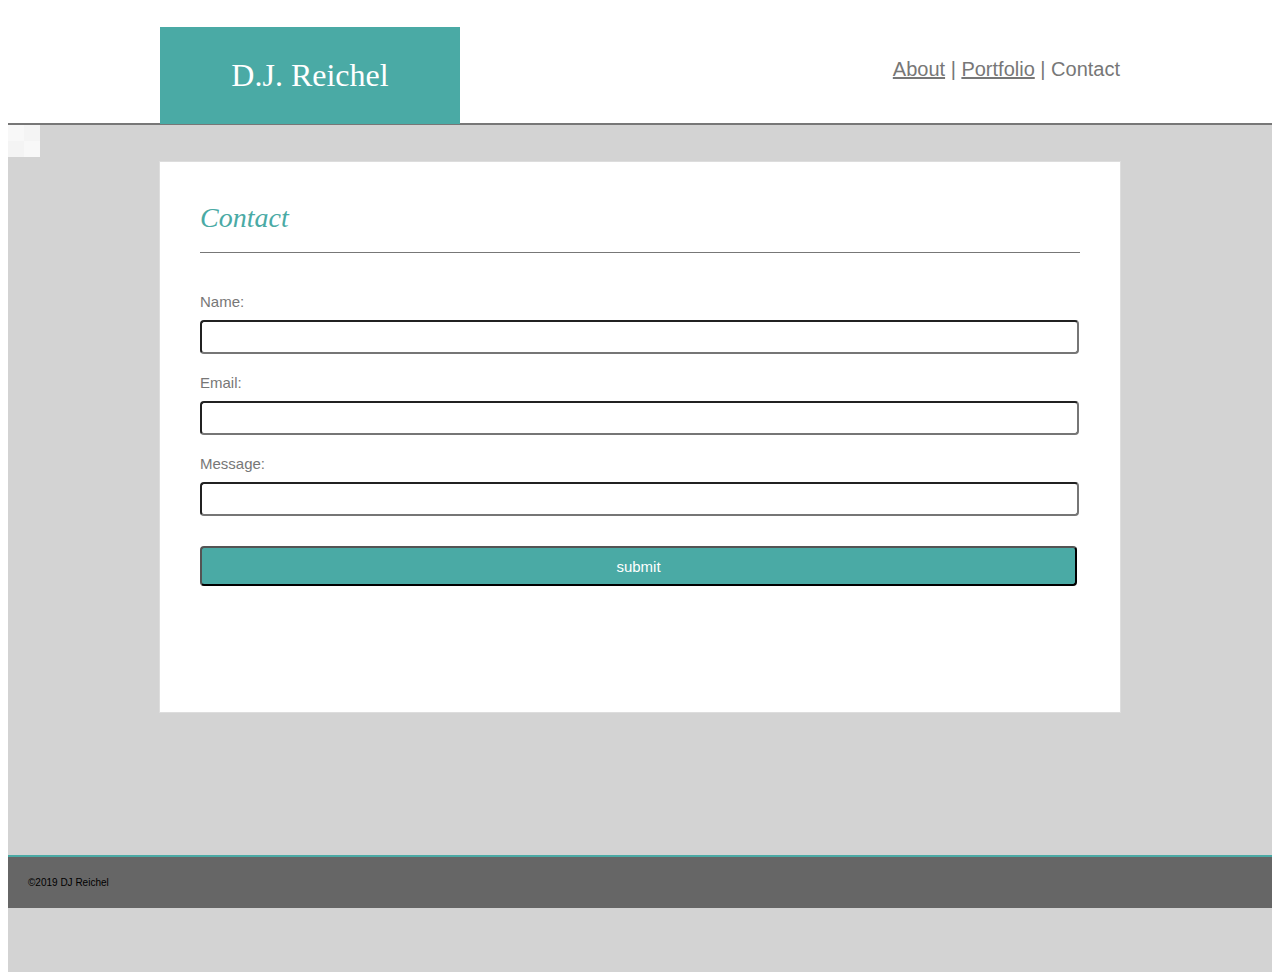
==== contact.html @ 873dfa7f "first update" ====
<!DOCTYPE html>

<html lang="en-us">

<Head>
    <title>DJs Contact</title>
    <link rel="stylesheet" type="text/css" href="reset.css">
    <link rel="stylesheet" type="text/css" href="assets/css/style.css">
</Head>

<body>
    <div class="content">

    <div class="headerBKGD">
        <div class="header">
            <div class="name">D.J. Reichel</div>
            <div class="nav"><a href="index.html">About</a> | <a href="portfolio.html">Portfolio</a> | Contact</div>
        </div>
    </div>

    <div class="background_img"><img src="assets/images/ps_neutral_2X.png" alt="horizontal_lines" style-width="1000px">
        <div class="background">
            <div class="about_me">Contact</div>

            <!--start form here-->
            <form class="form">
                Name:<br>
                    <input type="text" name="name"><br>
                Email:<br>
                    <input type="text" name="email"><br>
                Message:<br>
                    <input type="text" name="message"><br>

                    <input type="submit" value="submit">
            </form>
            <!--end form here-->
        </div>
    
    </div>
    
    </div>

    <div class="footer"> ©2019 DJ Reichel</div>

</body>

</html>
---- assets/css/style.css ----
html, body {
    height: 100%;
}

body {
    display: flex;
    flex-direction: column;
}

.content {
    flex: 1 0 auto;
}

.headerBKGD {
    width: 100%;
    height: 115px;
    background-color: #ffffff;
    border-bottom: solid 2px #777777;
}

a {
    color: #777777;
}

.header {
    width: 960px;
    margin: auto;
    padding: 20px;
}

.name {
    width: 25%;
    padding: 30px;
    background-color: #4aaaa5;
    color: #ffffff;
    font-size: 32px;
    font-family: Georgia, 'Times New Roman', Times, serif;
    text-align: center;
    float: left;
    position: relative;
    bottom: 1px;
}

.nav {
    padding-top: 30px;
    padding-bottom: 30px;
    text-align: right;
    font-size: 20px;
    font-family: 'Arial', 'Helvetica Neue', Helvetica, sans-serif;
    color: #777777;
}

.background_img {
    background-image: url("ps_neutral_2X.png");
    background-color: lightgray;
    height: 500px; /* You must set a specified height */
    background-position: center; /* Center the image */
    background-repeat: repeat;
    background-size: cover;
    width: 100%; 
    height: 100%;
    overflow: auto;
    clear: both;
}

.background {
    width: 960px;
    height: 550px;
    margin: auto;
    background-color: #ffffff;
    border: solid 1px #dddddd;
}

.image {
    margin-left: 40px;
    margin-right: 30px;
    width: 250px;
    height: 333px;
    float: left;
    position: relative;
    border: solid 1px #4aaaa5
}

.about_me {
    width: 880px;
    height: 50px;
    margin-top: 40px;
    margin-left: 40px;
    margin-bottom: 25px;
    color: #4aaaa5; 
    font-size: 28px;
    font-family: Georgia, 'Times New Roman', Times, serif;
    font-style: italic;
    border-bottom: solid 1px #777777
}

p {
    color: #777777; 
    font-family: 'Arial', 'Helvetica Neue', Helvetica, sans-serif;
    font-size: 20px;
    line-height: 145%;
    margin-right: 40px;
}

.footer {
    background-color: #666666;
    padding: 20px;
    border-top: solid 2px #4aaaa5;
    font-family: 'Arial', 'Helvetica Neue', Helvetica, sans-serif;
    font-size: 10px;
    flex-shrink: 0;
}

input[type=text] {
    width: 865px;
    height: 20px;
    padding: 5px;
    margin-top: 10px;
    margin-bottom: 20px;
    border-radius: 4px;
}

input[type=submit] {
    width: 877px;
    height: 40px;
    padding: 5px;
    margin-top: 10px;
    margin-bottom: 20px;
    background-color: #4aaaa5;
    color: #ffffff;
    font-family: 'Arial', 'Helvetica Neue', Helvetica, sans-serif;
    font-size: 15px;
    border-radius: 4px;

}

.form {
    color: #777777; 
    font-family: 'Arial', 'Helvetica Neue', Helvetica, sans-serif;
    font-size: 15px;
    margin: 40px;
}

.port1 {
    width: 265px;
    height: 250px;
    background-color: #4aaaa5;
    margin-top: 30px;
    margin-left: 40px;
    margin-bottom: 20px;
    float: left;
}
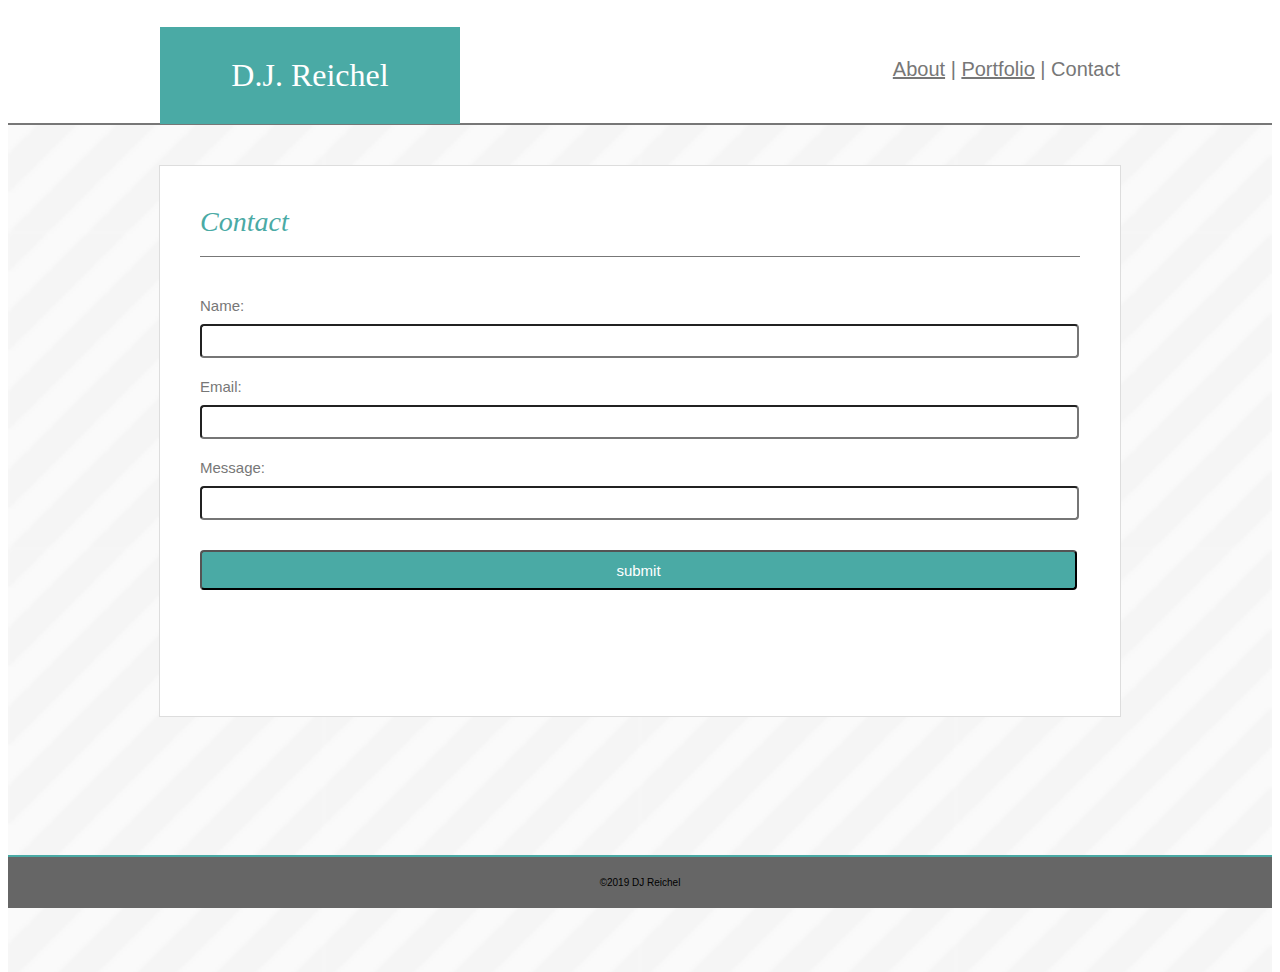
==== commit 77ce5bb8: "add final documents" ====
--- a/contact.html
+++ b/contact.html
@@ -18,7 +18,7 @@
         </div>
     </div>
 
-    <div class="background_img"><img src="assets/images/ps_neutral_2X.png" alt="horizontal_lines" style-width="1000px">
+    <div class="background_img">
         <div class="background">
             <div class="about_me">Contact</div>
 
--- a/assets/css/style.css
+++ b/assets/css/style.css
@@ -50,10 +50,23 @@
     color: #777777;
 }
 
+/* mouse over link */
+a:hover {
+    color: #4aaaa5;
+    font-weight: bold;
+    /* border: solid 2px #4aaaa5;*/
+}  
+
+/* click on link */
+a:active {
+    color: #1c403e;
+    font-weight: bold;
+}  
+
 .background_img {
-    background-image: url("ps_neutral_2X.png");
+    background-image: url("../images/stripes-light.png");
     background-color: lightgray;
-    height: 500px; /* You must set a specified height */
+    /* height: 500px; You must set a specified height */
     background-position: center; /* Center the image */
     background-repeat: repeat;
     background-size: cover;
@@ -63,10 +76,29 @@
     clear: both;
 }
 
+.background_index {
+    width: 960px;
+    height: 650px;
+    margin: auto;
+    margin-top: 40px;
+    background-color: #ffffff;
+    border: solid 1px #dddddd;
+}
+
+.background_portfolio {
+    width: 960px;
+    height: 750px;
+    margin: auto;
+    margin-top: 40px;
+    background-color: #ffffff;
+    border: solid 1px #dddddd;
+}
+
 .background {
     width: 960px;
     height: 550px;
     margin: auto;
+    margin-top: 40px;
     background-color: #ffffff;
     border: solid 1px #dddddd;
 }
@@ -74,6 +106,7 @@
 .image {
     margin-left: 40px;
     margin-right: 30px;
+    margin-bottom: 20px;
     width: 250px;
     height: 333px;
     float: left;
@@ -100,6 +133,7 @@
     font-size: 20px;
     line-height: 145%;
     margin-right: 40px;
+    margin-left: 40px;
 }
 
 .footer {
@@ -108,6 +142,7 @@
     border-top: solid 2px #4aaaa5;
     font-family: 'Arial', 'Helvetica Neue', Helvetica, sans-serif;
     font-size: 10px;
+    text-align: center;
     flex-shrink: 0;
 }
 
@@ -144,10 +179,27 @@
 .port1 {
     width: 265px;
     height: 250px;
+    background-color: #777777;
+    margin-top: 30px;
+    margin-left: 40px;
+    margin-bottom: 20px;
+    float: left;
+    position: static;
+}
+
+
+    
+.port2 {
+    width: 265px;
     background-color: #4aaaa5;
-    margin-top: 30px;
-    margin-left: 40px;
-    margin-bottom: 20px;
-    float: left;
-}
-
+    color: #ffffff; 
+    margin-top: -60px;
+    font-family: 'Arial', 'Helvetica Neue', Helvetica, sans-serif;
+    font-size: 15px;
+    text-align: center;
+    padding-top: 15px;
+    padding-bottom: 15px;
+    float: left; 
+    position: absolute;
+    z-index: 1;  
+}